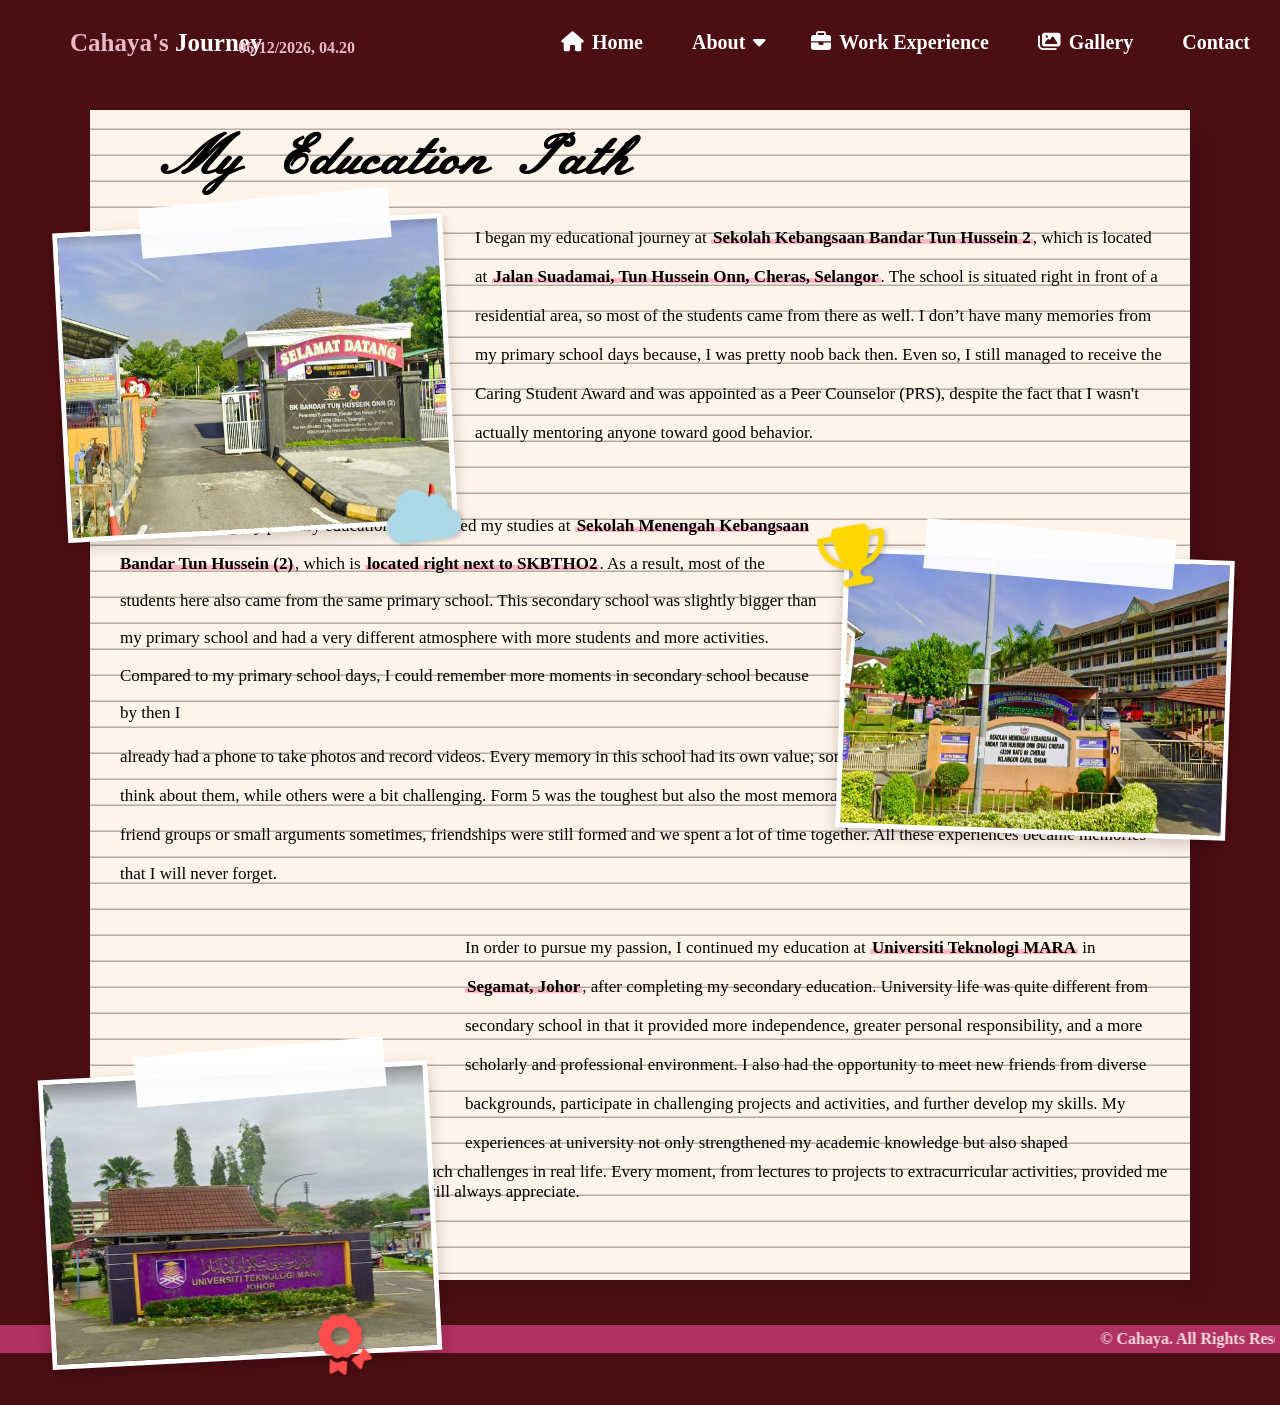
==== edu.html @ 586a0f33 "Add files via upload" ====
<html>
<head>

<title>EDUCATION</title>
<link rel="icon" type="image/x-icon" href="favicon.ico">
<link rel="stylesheet" href="https://cdnjs.cloudflare.com/ajax/libs/font-awesome/6.5.0/css/all.min.css">
<link rel="stylesheet" type="text/css" href="mystyle.css">
<link rel="preconnect" href="https://fonts.googleapis.com">
<link rel="preconnect" href="https://fonts.gstatic.com" crossorigin>
<link href="https://fonts.googleapis.com/css2?family=Homemade+Apple&family=Meie+Script&family=Pangolin&display=swap" rel="stylesheet">

<style>
a { 
  text-decoration:none; 
}

body {
  background-color:#4B0E12;
}

:root {
  --primary-color: #4B0E12;   
  --secondary-color: #EAB9C6;  
  --paper-color: #FFF4E9;      
  --line-color: rgba(0, 0, 0, 0.3);    
}

.education-section {
  padding: 10px 20px;
  max-width: 1100px;
  margin: 100px auto;
  margin-bottom: 35px;
  position: relative; 
  display: block; 
}

.lined-paper {
  background-color: var(--paper-color);
  box-shadow: 18px 18px 20px rgba(0, 0, 0, 0.1);
  padding: 35px;
  min-height: 1100px;
  position: relative; 
  background-image: repeating-linear-gradient(
   var(--paper-color) 0px, 
   var(--paper-color) 24px, 
   var(--line-color) 25px, 
   var(--line-color) 26px
  );
  background-size: 100% 26px;
  background-position: 0 20px;
  padding-top: -25px;
  padding-left: 315px;
  padding-bottom: -10px; 
}

.lined-paper h1 {
  font-family: "Meie Script", cursive;
  font-size: 55px;
  margin-top: -20px;
  margin-left: -250px; 
}

.image-containerOne {
  position: absolute; 
  width: 300px; 
  z-index: 5; 
}

.image-containerOne::before {
  content: "";
  position: absolute;
  top: -25px;
  right: 50px;
  width: 250px;
  height: 50px;
  background: repeating-linear-gradient(
    45deg,
    #FFF4E9 10px,
    #FFF4E9 5px,
    white 0px,
    white 1px
  );
  opacity: 0.95;
  transform: rotate(-5deg);
  z-index: 2;
}

.skbthoTwo {
  width: 380px;
  height: 300px;
  border: 5px solid white;
  box-shadow: 0 5px 15px rgba(0, 0, 0, 0.2);
  transform: rotate(-3deg);
  z-index: 4;
}

.skP {
  font-family: "Homemade Apple", cursive;
  font-size: 17px;
  line-height: 2.3; 
  margin: -23px -15px 0 70px; 
  padding-right: 7px; 
}

.image-containerTwo {
  position: absolute; 
  top: 470px; 
  left: 750px;
  width: 300px; 
  z-index: 5; 
}

.image-containerTwo::before {
  content: "";
  position: absolute;
  top: -25px;
  right: 45px;
  width: 250px;
  height: 50px;
  background: repeating-linear-gradient(
    45deg,
    #FFF4E9 10px,
    #FFF4E9 5px,
    white 0px,
    white 1px
  );
  opacity: 0.95;
  transform: rotate(5deg);
  z-index: 2;
}

.smkbthoTwo {
  width: 380px;
  height: 270px;
  border: 5px solid white;
  box-shadow: 0 5px 15px rgba(0, 0, 0, 0.2);
  transform: rotate(2deg);
  z-index: 4;
}

.smkP {
  font-family: "Homemade Apple", cursive;
  font-size: 17px;
  line-height: 2.2; 
  margin: 55px 330px 0 -285px; 
  padding-right: 7px; 
}

.smkPP {
  font-family: "Homemade Apple", cursive;
  font-size: 17px;
  line-height: 2.3; 
  margin: 5px -15px 0 -285px; 
  padding-right: 7px; 
}

.image-containerThree {
  position: absolute; 
  top: 990px; 
  left: -45px; 
  width: 300px; 
  z-index: 5; 
}

.image-containerThree::before {
  content: "";
  position: absolute;
  top: -23px;
  right: 40px;
  width: 250px;
  height: 50px;
  background: repeating-linear-gradient(
    45deg,
    #FFF4E9 10px,
    #FFF4E9 5px,
    white 0px,
    white 1px
  );
  opacity: 0.95;
  transform: rotate(-5deg);
  z-index: 2;
}

.uitm {
  width: 380px;
  height: 280px;
  border: 5px solid white;
  box-shadow: 0 5px 15px rgba(0, 0, 0, 0.2);
  transform: rotate(-3deg);
  z-index: 4;
}

.uitmP {
  font-family: "Homemade Apple", cursive;
  font-size: 17px;
  line-height: 2.3; 
  margin: 35px -15px 0 60px; 
  padding-right: 7px; 
}

.uitmPP {
  font-family: "Homemade Apple", cursive;
  font-size: 17px;
  font-style: normal
  line-height: 2.3; 
  margin: 0px -27px 0 -285px; 
  padding-right: 7px; 
}

.image-containerOne::after, .image-containerTwo::after, .image-containerThree::after {
  font-family: "Font Awesome 6 Free";
  font-weight: 900;
  position: absolute;
  font-size: 60px;
  z-index: 10;
  filter: drop-shadow(2px 2px 2px rgba(0,0,0,0.2));
  pointer-events: none;
}

.image-containerOne::after {
  content: "\f0c2"; 
  color: lightblue;
  bottom: -13px;
  right: -20px;
  transform: rotate(-8deg);
}

.image-containerTwo::after {
  content: "\f091";
  color: #FFD700;
  top: -30px;
  left: -20px;
  transform: rotate(-10deg);
}

.image-containerThree::after {
  content: "\f559"; 
  color: #FF4D4D;
  bottom: -15px;
  right: 60px;
  transform: rotate(-20deg);
}

.image-containerOne, .image-containerTwo, .image-containerThree {
  position: absolute; 
  width: 380px; 
  z-index: 5; 
  transition: all 0.5s cubic-bezier(0.175, 0.885, 0.32, 1.275); 
  cursor: pointer;
}

.image-containerOne { top: 113px; left: -30px; }
.image-containerTwo { top: 444px; left: 750px; }
.image-containerThree { top: 960px; left: -45px; }


.image-containerOne:hover, .image-containerThree:hover {
  transform: scale(1.10) rotate(3deg); 
  z-index: 20;
  filter: drop-shadow(10px 10px 20px rgba(0,0,0,0.3)); 
}

.image-containerTwo:hover {
  transform: scale(1.10) rotate(-2deg); 
  z-index: 20;
  filter: drop-shadow(10px 10px 20px rgba(0,0,0,0.3)); 
}

.image-containerOne:hover::after, .image-containerTwo:hover::after, .image-containerThree:hover::after {
  transform: scale(1.1) rotate(10deg); 
  transition: 0.3s ease;
}

.image-containerOne:hover::before, .image-containerTwo:hover::before, .image-containerThree:hover::before {
  opacity: 0.5;
  transform: translateY(-5px) rotate(0deg); 
  transition: 0.3s ease;
}

.click-me {
  font-family: "Pangolin", cursive;
  font-size: 16px;
  color: #4B0E12; 
  background-color: #FFDDEE; 
  padding: 5px 10px;
  border-radius: 5px;
  position: absolute; 
  bottom: -40px; 
  left: 50%;
  transform: translateX(-50%) rotate(5deg); 
  box-shadow: 2px 2px 5px rgba(0, 0, 0, 0.2);
  opacity: 0; 
  visibility: hidden;
  transition: all 0.3s ease-in-out;
  z-index: 15; 
  white-space: nowrap; 
}

.image-containerOne:hover .click-me, .image-containerTwo:hover .click-me, .image-containerThree:hover .click-me {
  opacity: 1; 
  visibility: visible;
  transform: translateX(-50%) scale(1.1) rotate(0deg); 
  background-color: #FFB7C5; 
  color: white;
}

.lined-paper b {
  background-image: linear-gradient(120deg, #FFB7C5 0%, #FFB7C5 100%);
  background-repeat: no-repeat;
  background-size: 100% 0.3em;
  background-position: 0 80%;
  transition: background-size 0.25s ease-in;
  padding: 0 2px;
  color: inherit;
}

.lined-paper b:hover {
  background-size: 100% 88%; 
  color: #4B0E12;
}
</style>
</head>

<body>
<nav class="navbar">
 <div class="navdiv">
 <div class="logo"><font color="#EAB9C6">Cahaya's</font> Journey</div>
 <span id="realTimeClock" style="color: #EAB9C6; font-size: 16px; margin-left: -190px; margin-bottom: -10px; font-weight: bold"></span>
  <ul> 
     <li><a href="index.html"><i class="fa-solid fa-house"></i>Home</a></li>
     <li><a href="#">About<i class="fa-solid fa-caret-down"></i></a>
  <ul class="dropdown">
     <li><a href="me.html"><i class="fa-solid fa-user"></i>Me</a></li>
     <li><a href="edu.html"><i class="fa-solid fa-graduation-cap"></i>Education</a></li>
     <li><a href="skills.html"><i class="fa-solid fa-brain"></i>Skills</a></li>
     <li><a href="family.html"><i class="fa-solid fa-people-roof"></i>Family</a></li>
  </ul>
     <li><a href="work.html"><i class="fa-solid fa-briefcase"></i></i>Work Experience</a></li>
     <li><a href="gallery.html"><i class="fa-solid fa-images"></i></i>Gallery</a></li>
     <li><a href="skills.html#contact"></i>Contact</a></li>
  </ul>
 </div>
</nav>

<section class="education-section">
<div class="lined-paper">
  <h1>My Education Path</h1>

 <div class="image-containerOne">
  <a href="https://sites.google.com/moe-dl.edu.my/skbtho2/utama" target="_blank">
  <img src="sk.jpg" alt="SKBTHO2 picture" class="skbthoTwo">
  <span class="click-me">Click the photo!</span>
  </a>
 </div>
  <p class="skP">I began my educational journey at <b>Sekolah Kebangsaan Bandar Tun Hussein 2</b>, which is located at <b>Jalan Suadamai, Tun Hussein Onn, Cheras, Selangor</b>. The school is situated right in front of a residential area, so most of the students came from there as well.
  I don’t have many memories from my primary school days because, I was pretty noob back then. Even so, I still managed to receive the Caring Student Award and was appointed as a Peer Counselor (PRS), despite the fact that I wasn't actually mentoring anyone toward good behavior.</p> 

 <div class="image-containerTwo">
  <a href="https://sites.google.com/moe-dl.edu.my/smkbandartunhusseinonn2/utama" target="_blank">
  <img src="smk.jpg" alt="SMKBTHO2 picture" class="smkbthoTwo">
  <span class="click-me">Photo is clickable!</span>
  </a>
 </div>
  <p class="smkP">After completing my primary education, I continued my studies at <b>Sekolah Menengah Kebangsaan Bandar Tun Hussein (2)</b>, which is <b>located right next to SKBTHO2</b>. As a result, most of the students here also came from the same primary school. This secondary school was slightly
  bigger than my primary school and had a very different atmosphere with more students and more activities. Compared to my primary school days, I could remember more moments in secondary school because by then I</p>
  <p class="smkPP">already had a phone to take photos and record videos. Every memory in this school had its own value; some were funny and still make me laugh when I think about them, while others were a bit challenging. Form 5 was the toughest but also the most memorable time. 
  Even though everyone had their own friend groups or small arguments sometimes, friendships were still formed and we spent a lot of time together. All these experiences became memories that I will never forget.</p> 

 <div class="image-containerThree">
  <a href="https://johor.uitm.edu.my/" target="_blank">
  <img src="uitm.jpg" alt="UiTM picture" class="uitm">
  <span class="click-me">Tap to explore!</span>
  </a>
 </div>
  <p class="uitmP">In order to pursue my passion, I continued my education at <b>Universiti Teknologi MARA</b> in <b>Segamat, Johor</b>, after completing my secondary education. University life was quite different from secondary school in that it provided more independence, greater personal
  responsibility, and a more scholarly and professional environment. I also had the opportunity to meet new friends from diverse backgrounds, 
  participate in challenging projects and activities, and further develop my skills. My experiences at university not only strengthened my academic knowledge but also shaped</p>
  <p class="uitmPP"> my maturity, confidence, and the way I approach challenges in real life. Every moment, from lectures to projects to extracurricular activities, provided me with significant memories and lessons that I will always appreciate.</p>
</div>
</section>

<footer>
  <marquee scrollamount="10">&copy; Cahaya. All Rights Reserved</marquee>
</footer>

<script>
 function updateClock() {
 const now = new Date();
 const options = { 
  year: 'numeric', 
  month: '2-digit', 
  day: '2-digit', 
  hour: '2-digit', 
  minute: '2-digit', 
  hour12: false 
 };
 const timeString = now.toLocaleTimeString('id-ID', options);   
 document.getElementById('realTimeClock').textContent = timeString;
}
 updateClock();
 setInterval(updateClock, 1000);
</script>

</body>
</html>
---- mystyle.css ----
/* STYLE for MY WEBPAGE */
a {  text-decoration:none; }

body {
  background-color:#FCE7DD; 
  margin:0;
  padding:0;
}

.navbar {
  position: fixed;
  padding:15px; 
  background:#4B0E12;
  top: 0;
  left: 0;
  width: 100%;
  z-index: 1000;
}

.navdiv {
  display:flex;
  align-items:center;
  justify-content:space-between;
}

.logo {
  font-size:25px;
  font-weight:600;
  color:white;
  margin-left:55px;
}

.navbar ul li {
  list-style:none;
  display: inline-block;
  margin-right:45px;
  position:relative;
}

ul li a {
  color:white;
  font-family: "Playfair Display", serif;
  font-size:20px;
  font-weight:bold;
  position:relative;
}

ul li ul.dropdown {
  display:none;
  position:absolute;
  background-color:#9B3053;
  z-index:1;
  border-radius:5px; 
}

ul li ul.dropdown li {
  padding:10px;
  color:white;
}

ul li:hover ul.dropdown {
  display:block;
  padding:5px;
}

ul li ul.dropdown li a {
  display:flex;         
  align-items:center;   
  gap:6px;              
  color:white;
  padding:2px;

}

ul li ul.dropdown li a:hover {
  color:#FFF4E9; 
}

ul li a:hover { 
  color:#FFF4E9; 
}

ul li a::after {
  content:"";
  position:absolute;
  left:0;
  bottom:-10px;
  height:5px;
  width:100%;
  background:#FFF4E9;
  transform:scaleX(0); 
  border-radius:5px;
  transition:transform 0.2s linear;
}

ul li a:hover::after {
  transform:scaleY(1);
}

.fa-house, .fa-briefcase, .fa-images {
  font-size:20px;
  margin-right:8px;
} 

.fa-caret-down {
  font-size:20px;
  margin-left:8px;
}
 
ul li .fa-user, .fa-brain, .fa-people-roof, .fa-graduation-cap {
  font-size:20px;
}

footer {
  background-color:#B03060;
  color:#F7DDE2;
  font-weight:bold;
  margin:auto;
  clear:both;
  text-align:center;
  padding:5px;
}
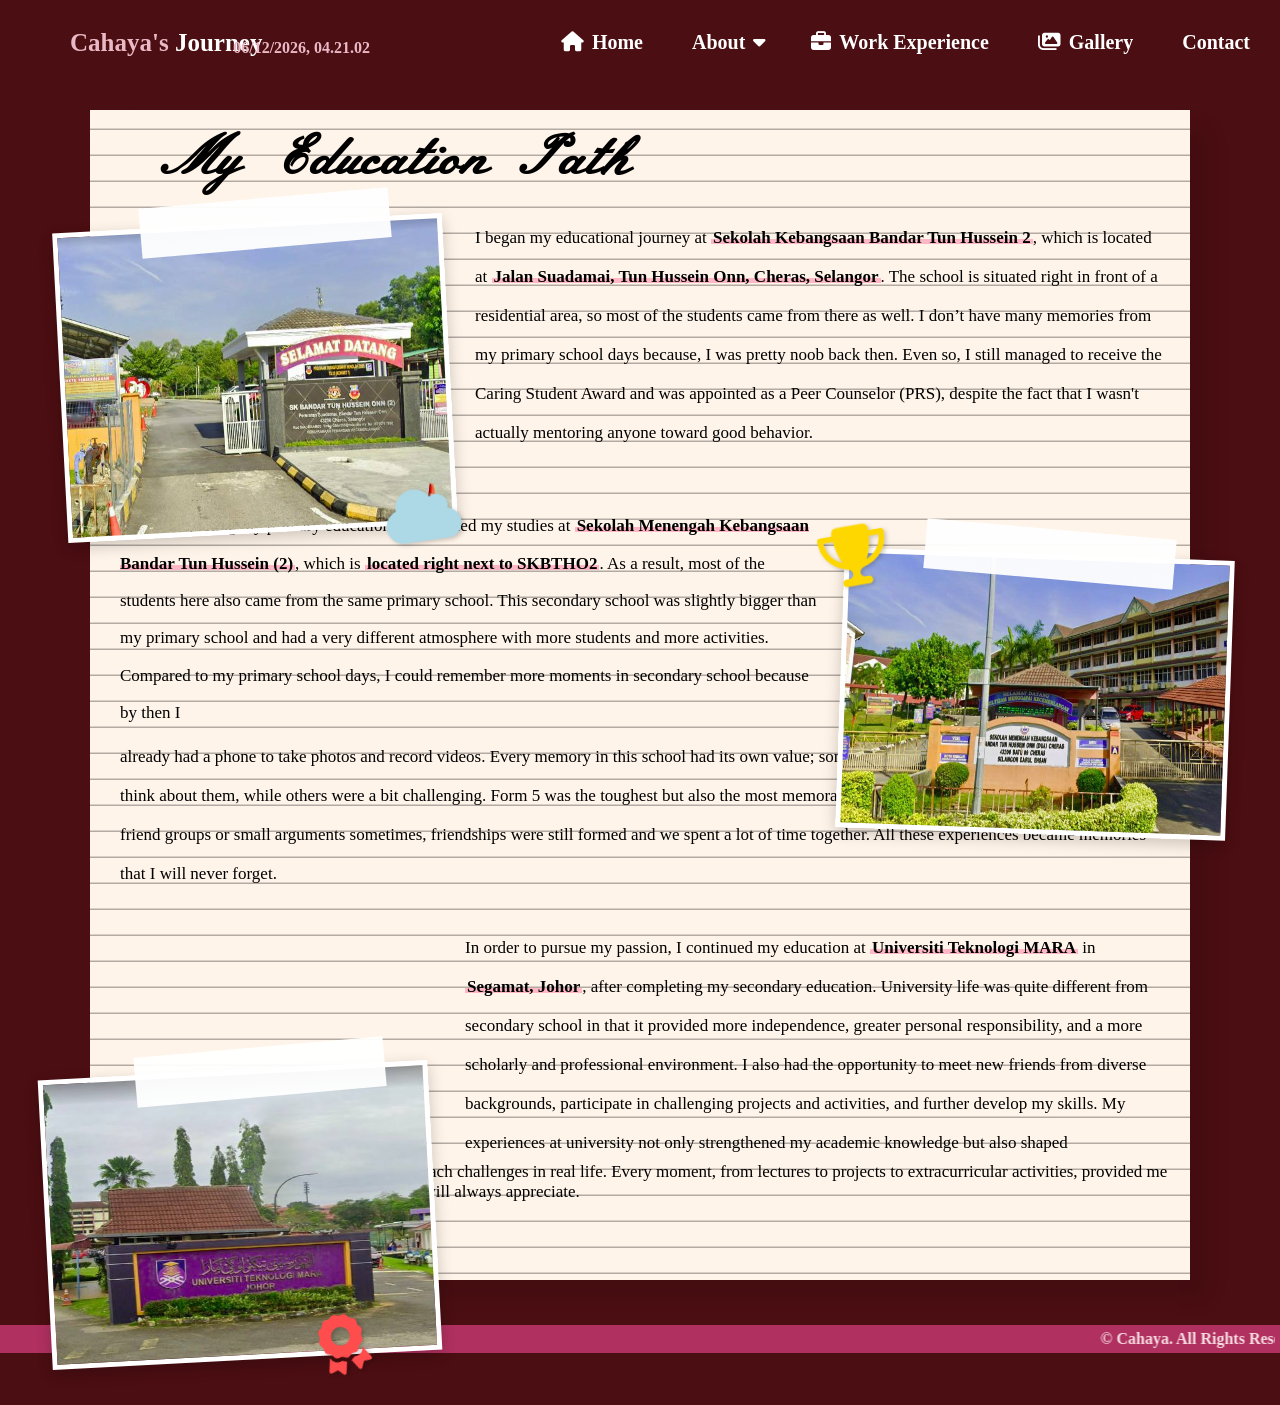
==== commit 7d07cb8d: "Add files via upload" ====
--- a/edu.html
+++ b/edu.html
@@ -318,6 +318,41 @@
   background-size: 100% 88%; 
   color: #4B0E12;
 }
+
+@keyframes paperFadeIn {
+  from {
+    opacity: 0;
+    transform: translateY(40px);
+  }
+  to {
+    opacity: 1;
+    transform: translateY(0);
+  }
+}
+
+.lined-paper h1 { animation: paperFadeIn 0.8s ease-out 0.3s forwards; opacity: 0; }
+.skP, .skPP { animation: paperFadeIn 0.8s ease-out 0.6s forwards; opacity: 0; }
+.smkP, .smkPP  { animation: paperFadeIn 0.8s ease-out 0.9s forwards; opacity: 0; }
+.uitmP, .uitmPP { animation: paperFadeIn 0.8s ease-out 1.2s forwards; opacity: 0; }
+
+@keyframes tablePop {
+  0% {
+    opacity: 0;
+    transform: scale(0.5); 
+  }
+  70% {
+    transform: scale(1.05); 
+  }
+  100% {
+    opacity: 1;
+    transform: scale(1); 
+  }
+}
+
+.image-containerOne, .image-containerTwo, .image-containerThree{
+  opacity: 0; 
+  animation: tablePop 0.8s cubic-bezier(0.175, 0.885, 0.32, 1.275) forwards;
+}
 </style>
 </head>
 
@@ -325,7 +360,7 @@
 <nav class="navbar">
  <div class="navdiv">
  <div class="logo"><font color="#EAB9C6">Cahaya's</font> Journey</div>
- <span id="realTimeClock" style="color: #EAB9C6; font-size: 16px; margin-left: -190px; margin-bottom: -10px; font-weight: bold"></span>
+ <span id="realTimeClock" style="color: #EAB9C6; font-size: 16px; margin-left: -180px; margin-bottom: -10px; font-weight: bold"></span>
   <ul> 
      <li><a href="index.html"><i class="fa-solid fa-house"></i>Home</a></li>
      <li><a href="#">About<i class="fa-solid fa-caret-down"></i></a>
@@ -380,7 +415,7 @@
 </section>
 
 <footer>
-  <marquee scrollamount="10">&copy; Cahaya. All Rights Reserved</marquee>
+  <marquee scrollamount="10" >&copy; Cahaya. All Rights Reserved | Last updated: 20 December 2025</marquee>
 </footer>
 
 <script>
@@ -392,6 +427,7 @@
   day: '2-digit', 
   hour: '2-digit', 
   minute: '2-digit', 
+  second: '2-digit',
   hour12: false 
  };
  const timeString = now.toLocaleTimeString('id-ID', options);   
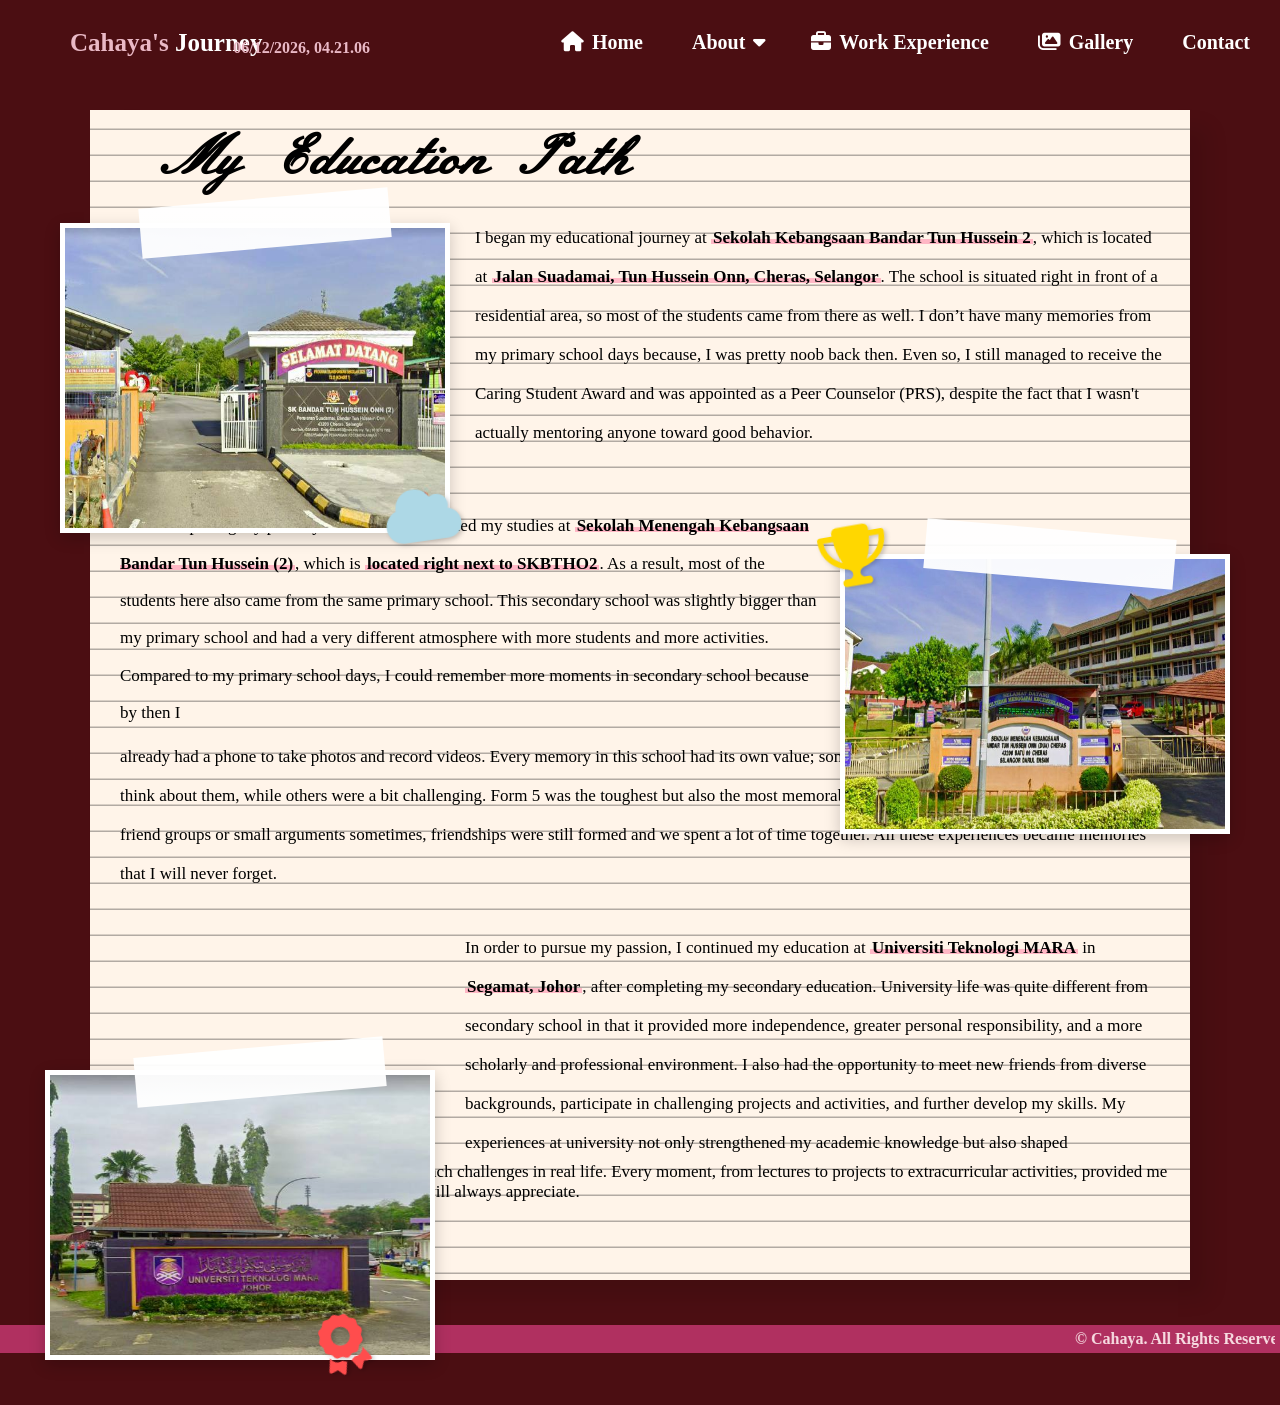
==== commit ec4a2df4: "Update edu.html" ====
--- a/edu.html
+++ b/edu.html
@@ -349,7 +349,7 @@
   }
 }
 
-.image-containerOne, .image-containerTwo, .image-containerThree{
+.image-containerOne img, .image-containerTwo img, .image-containerThree img{
   opacity: 0; 
   animation: tablePop 0.8s cubic-bezier(0.175, 0.885, 0.32, 1.275) forwards;
 }
@@ -438,4 +438,5 @@
 </script>
 
 </body>
-</html>+
+</html>
